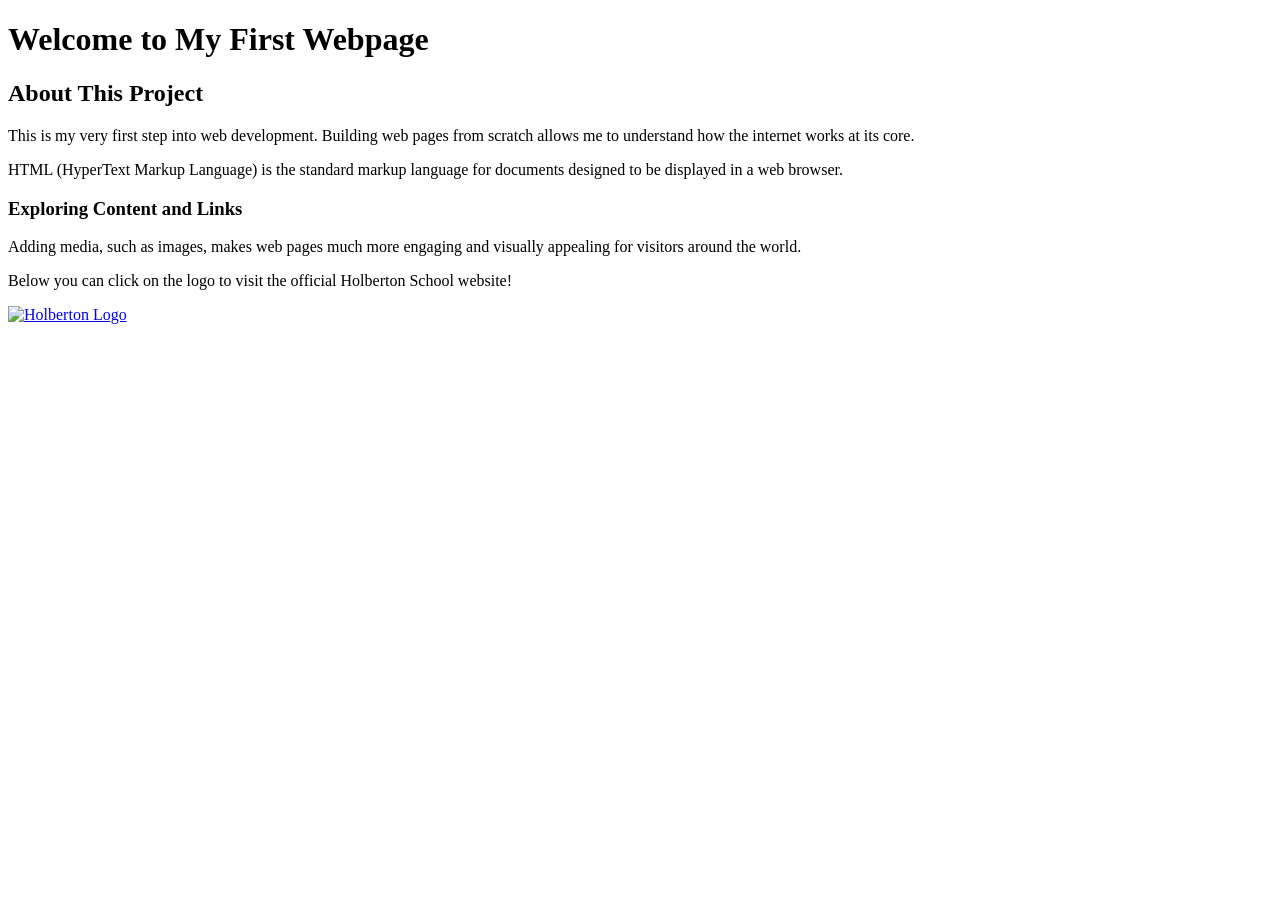
==== index.html @ ca830040 "index.html" ====
<!DOCTYPE html>
<html lang="en">
    <head>
        <meta charset="UTF-8">
        <title>My First Webpage</title>
    </head>
    <body>
        <h1>Welcome to My First Webpage</h1>
        
        <h2>About This Project</h2>
        <p>This is my very first step into web development. Building web pages from scratch allows me to understand how the internet works at its core.</p>
        <p>HTML (HyperText Markup Language) is the standard markup language for documents designed to be displayed in a web browser.</p>

        <h3>Exploring Content and Links</h3>
        <p>Adding media, such as images, makes web pages much more engaging and visually appealing for visitors around the world.</p>
        <p>Below you can click on the logo to visit the official Holberton School website!</p>

        <a href="https://www.holbertonschool.com" target="_blank">
            <img src="https://www.holbertonschool.com/holberton-logo.png" alt="Holberton Logo" width="200">
        </a>
    </body>
</html>
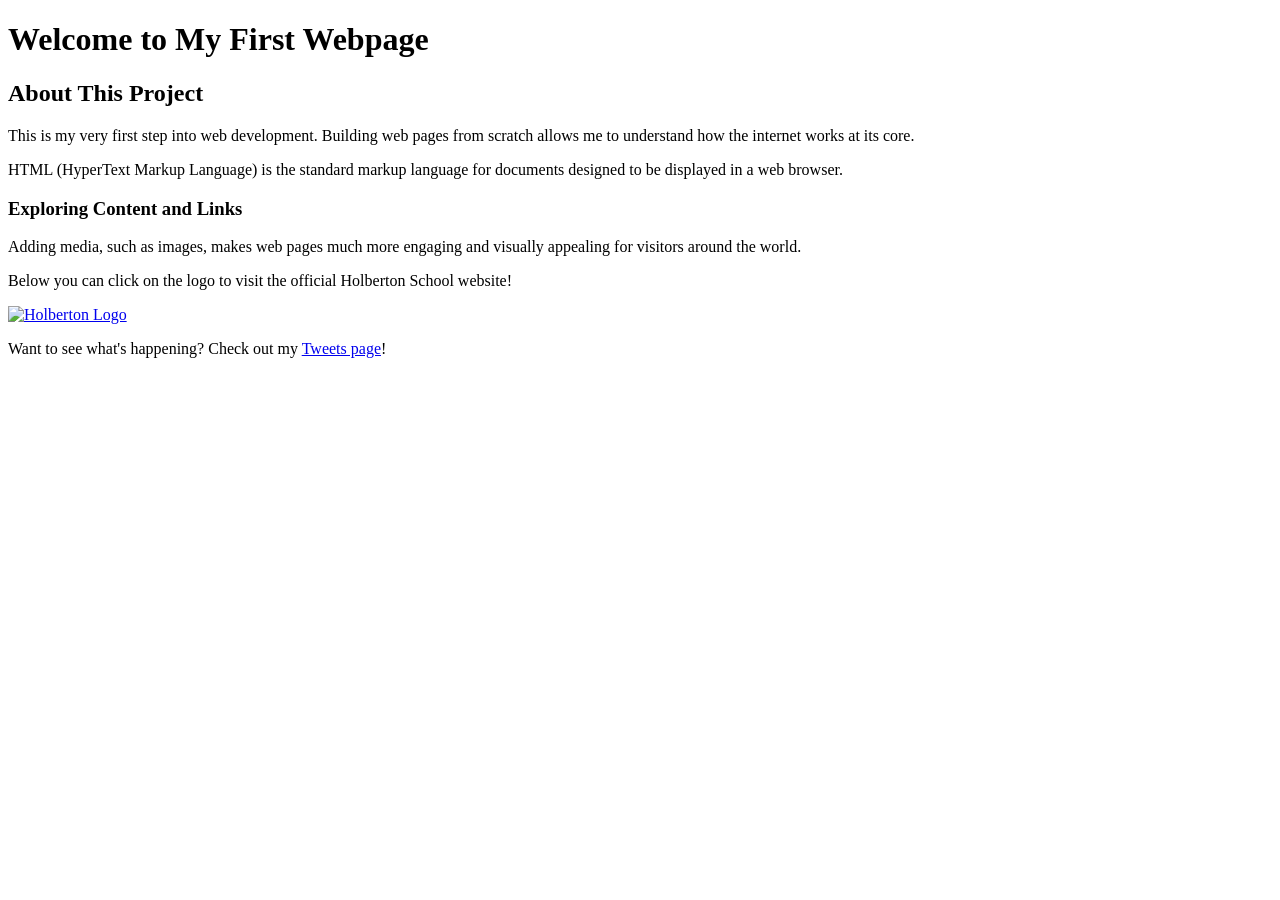
==== commit 6a43bdad: "commits" ====
--- a/index.html
+++ b/index.html
@@ -18,5 +18,7 @@
         <a href="https://www.holbertonschool.com" target="_blank">
             <img src="https://www.holbertonschool.com/holberton-logo.png" alt="Holberton Logo" width="200">
         </a>
+
+        <p>Want to see what's happening? Check out my <a href="tweets.html">Tweets page</a>!</p>
     </body>
 </html>
